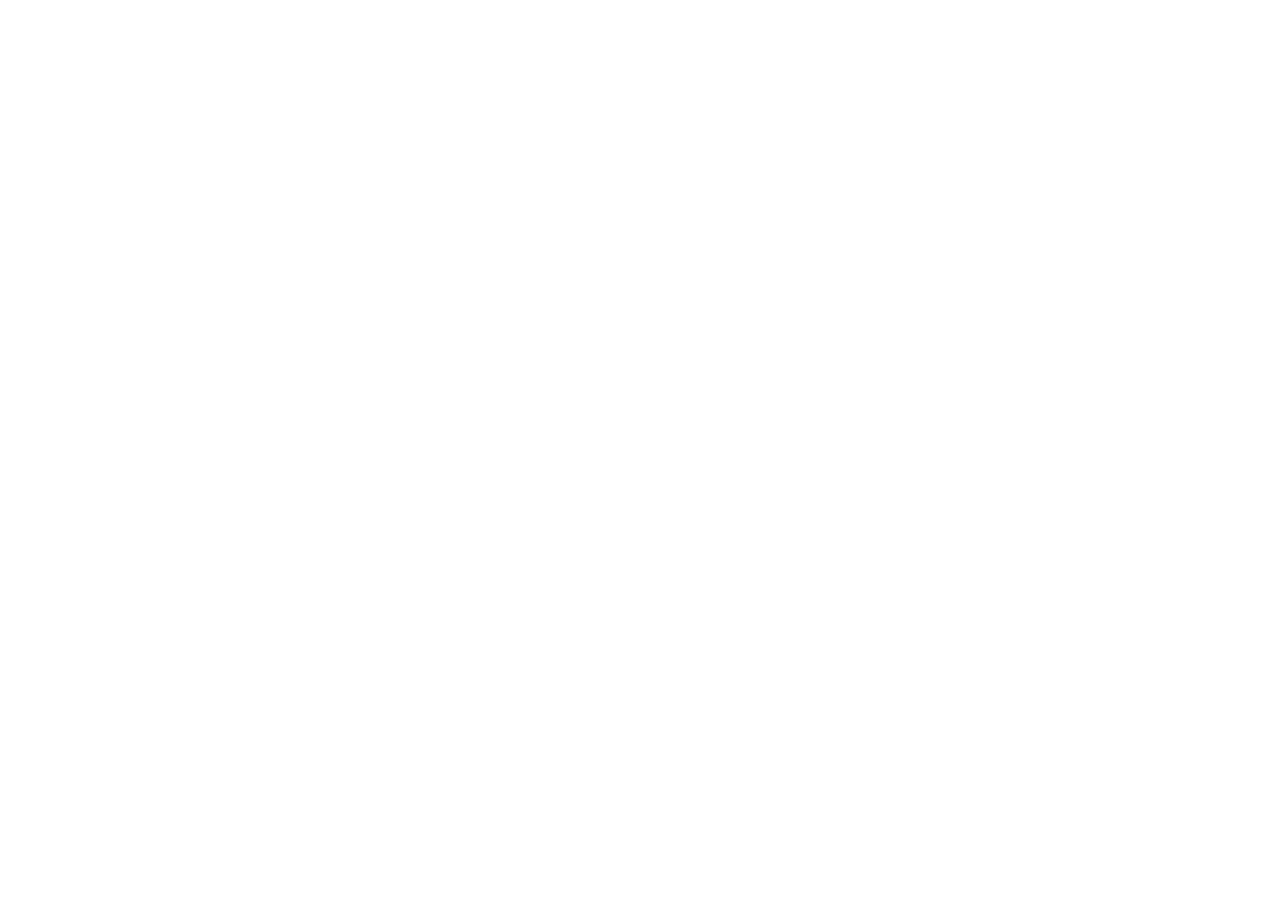
==== order.html @ 36506576 "initializing repo" ====
<!DOCTYPE html PUBLIC "-//W3C//DTD XHTML 1.0 Transitional//EN" 
   "http://www.w3.org/TR/xhtml1/DTD/xhtml1-transitional.dtd">
<html xmlns="http://www.w3.org/1999/xhtml">
<head>
<meta http-equiv="Content-Language" content="en-za" />
<meta http-equiv="Content-Type" content="text/html; charset=utf-8" />

<title>ORDER</title>

</head>

<body>
<div id="page">

	<div id="main">

	</div>
	
</div>
</body>
</html>
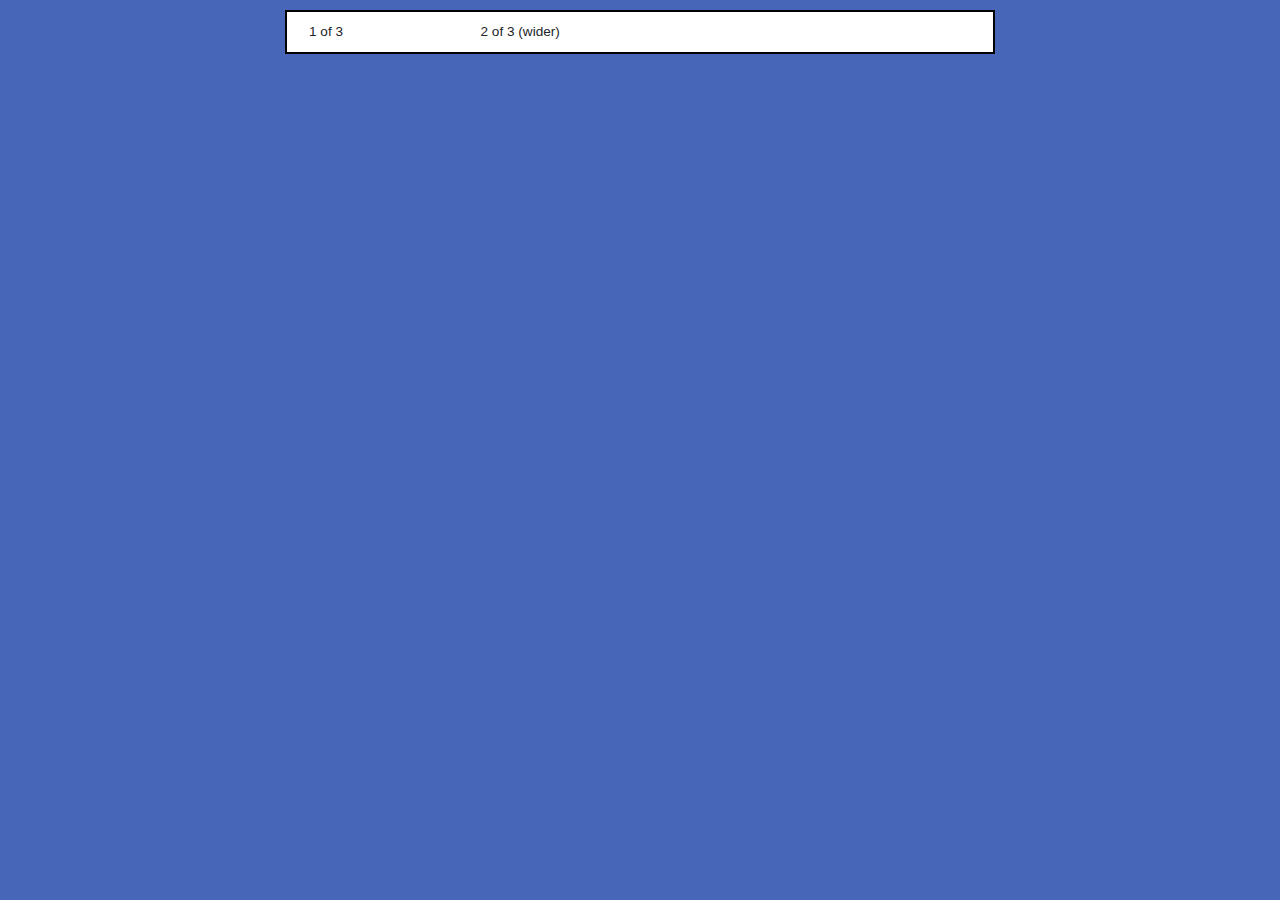
==== commit 66de75c3: "just started" ====
--- a/order.html
+++ b/order.html
@@ -4,6 +4,8 @@
 <head>
 <meta http-equiv="Content-Language" content="en-za" />
 <meta http-equiv="Content-Type" content="text/html; charset=utf-8" />
+<link rel="stylesheet" href="https://cdn.jsdelivr.net/npm/bootstrap@5.3.3/dist/css/bootstrap.min.css">
+<link rel="stylesheet" href="css/styling.css">
 
 <title>ORDER</title>
 
@@ -11,11 +13,22 @@
 
 <body>
 <div id="page">
-
+	<div class="container fluid">
+		<div class="row">
+		  <div class="col-3">
+			1 of 3
+		  </div>
+		  <div class="col-9">
+			2 of 3 (wider)
+		  </div>
+		</div>
+	</div>
 	<div id="main">
-
+		
 	</div>
 	
 </div>
+	<script src="https://cdn.jsdelivr.net/npm/bootstrap@5.3.3/dist/js/bootstrap.bundle.min.js"></script>
+	<script src="script/script.js"></script>
 </body>
 </html>--- a/css/styling.css
+++ b/css/styling.css
@@ -0,0 +1,54 @@
+/* Examination number */
+
+body {
+    font-family: Arial, Helvetica, sans-serif;
+	font-size: 85%;
+	background-color: #4766B8;
+    margin: 0;
+	padding: 0; }
+
+#page {
+	width: 710px;
+	background-color: white;
+	margin: 10px auto;
+	border: 2px solid black;
+	padding: 10px; }
+
+#banner {
+    margin-bottom: 1em;
+	height: 70px }
+
+#navigation {
+	margin-top: 1em;
+	height: 45px;
+	background-color: white; }
+	
+#sidebar {
+	width: 150px;
+	height: 370px;
+	background-color: white;
+	margin-bottom: .7em;
+	float: left; }
+
+.copyright {
+    font-size: 90%;
+    text-align: right; 
+	margin: 0; }
+	
+/* the styles for the table*/
+
+caption {
+	font-family: Arial, Helvetica, sans-serif;
+	font-weight: bold;
+	margin-top: 25px;
+	margin-bottom: 10px;
+	font-size: 150%;
+	color: #4766B8; }
+
+td, th {
+	border: 1px solid black;
+	padding: .2em .7em;
+	font-size: 95%; }	
+	
+.alignRight {
+	text-align: right; }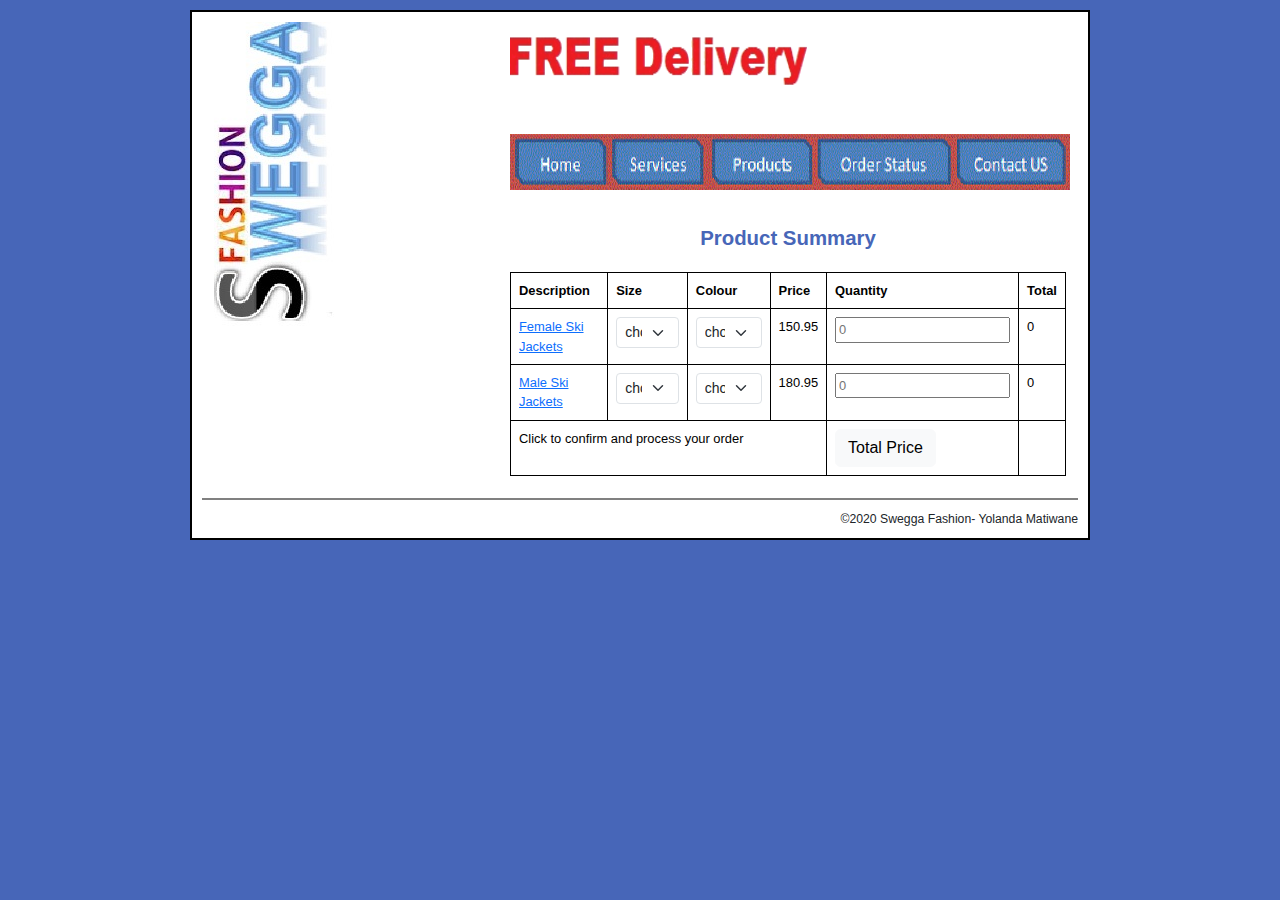
==== commit 56c1ee48: "added script" ====
--- a/order.html
+++ b/order.html
@@ -13,20 +13,107 @@
 
 <body>
 <div id="page">
-	<div class="container fluid">
+	<div class="container-fluid">
 		<div class="row">
-		  <div class="col-3">
-			1 of 3
+		  <div class="col-2">
+			<div id="sidebar">
+				<img src="Swegga Resources-20240528/swegga.jpg" alt="">
+			</div>
 		  </div>
-		  <div class="col-9">
-			2 of 3 (wider)
+		  <div class="col-10">
+			<div id="main">
+				<div id="banner">
+					<img src="Swegga Resources-20240528/delivery.gif" alt="">
+				</div>
+				<div id="navigation">
+					<img src="Swegga Resources-20240528/links.gif" alt="Workplace" usemap="#workmap">
+					<map name="workmap">
+						<area shape="rect" coords="15,5,95,35" href="order.html" alt="Home">
+						<area shape="rect" coords="105,5,190,35" href="services.html" alt="Services">
+						<area shape="rect" coords="205,5,300,35" href="products.html" alt="Products">
+						<area shape="rect" coords="310,5,440,35" href="orderStatus.html" alt="Order Status">
+						<area shape="rect" coords="450,5,555,35" href="contactUs.html" alt="Contact Us">
+					</map>
+				</div>
+				
+				<form>
+					<table id="table" class="table caption-top">
+						<caption>Product Summary</caption>
+						<thead>
+							<tr>
+							  <th scope="col">Description</th>
+							  <th scope="col">Size</th>
+							  <th scope="col">Colour</th>
+							  <th scope="col">Price</th>
+							  <th scope="col">Quantity</th>
+							  <th scope="col">Total</th>
+							</tr>
+						  </thead>
+						  <tbody>
+							<tr>
+							  <td><a href="female.html">Female Ski Jackets</a></td>
+							  <td>
+								<select class="form-select form-select-sm" aria-label="Small select example">
+									<option selected>choose size</option>
+									<option value="1">Small</option>
+									<option value="2">Medium</option>
+									<option value="3">Large</option>
+								</select>
+							  </td>
+							  <td>
+								  <select class="form-select form-select-sm" aria-label="Small select example">
+									<option selected>choose colour</option>
+									<option value="1">Red</option>
+									<option value="2">Pink</option>
+									<option value="3">Black</option>
+								  </select>
+							  </td>
+							  <td><span id="price1">150.95</span></td>
+							  <td><input id="inp1" type="text" placeholder="0"></td>
+							  <td><span id="femTot">0</span></td>
+							</tr>
+							<tr>
+							  <td><a href="male.html">Male Ski Jackets</a></td>
+							  <td>
+								  <select class="form-select form-select-sm" aria-label="Small select example">
+									  <option selected>choose size</option>
+									  <option value="1">Small</option>
+									  <option value="2">Medium</option>
+									  <option value="3">Large</option>
+								  </select>
+							  </td>
+							  <td>
+								  <select class="form-select form-select-sm" aria-label="Small select example">
+									  <option selected>choose colour</option>
+									  <option value="1">Red</option>
+									  <option value="2">Blue</option>
+									  <option value="3">White</option>
+								  </select>
+							  </td>
+							  <td><span id="price2">180.95</span></td>
+							  <td><input id="inp2" type="text" placeholder="0"></td>
+							  <td><span id="menTot">0</span></td>
+							</tr>
+							<tr>
+							  <td colspan="4">Click to confirm and process your order</td>
+							  <td>
+								<button type="button" class="btn btn-light">Total Price</button>
+							  </td>
+							  <td><span id="tot"></span></td>
+							</tr>
+						</tbody>
+					</table>
+				</form>
+			</div>
+			
 		  </div>
 		</div>
 	</div>
-	<div id="main">
-		
-	</div>
-	
+	<footer id="footer">
+		<p class="copyright">
+			&copy;2020 Swegga Fashion- Yolanda Matiwane
+		</p>
+	</footer>
 </div>
 	<script src="https://cdn.jsdelivr.net/npm/bootstrap@5.3.3/dist/js/bootstrap.bundle.min.js"></script>
 	<script src="script/script.js"></script>
--- a/css/styling.css
+++ b/css/styling.css
@@ -1,4 +1,5 @@
 /* Examination number */
+/* Yolanda Matiwane */
 
 body {
     font-family: Arial, Helvetica, sans-serif;
@@ -8,36 +9,46 @@
 	padding: 0; }
 
 #page {
-	width: 710px;
+	width: 900px;
 	background-color: white;
 	margin: 10px auto;
 	border: 2px solid black;
 	padding: 10px; }
 
-#banner {
+#banner> img{
     margin-bottom: 1em;
-	height: 70px }
+	height: 85px;
+	width: 300px;
+}
 
-#navigation {
+#navigation> img{
 	margin-top: 1em;
-	height: 45px;
-	background-color: white; }
+	height: 56px;
+	width: 560px;
+
+	/* background-color: white;  */
+}
 	
 #sidebar {
 	width: 150px;
-	height: 370px;
+	height: 350px;
 	background-color: white;
 	margin-bottom: .7em;
-	float: left; }
+	float: left; 
+}
+
 
 .copyright {
     font-size: 90%;
     text-align: right; 
-	margin: 0; }
+	margin: 0;
+}
 	
 /* the styles for the table*/
 
 caption {
+	display: table-caption;
+	text-align: center;
 	font-family: Arial, Helvetica, sans-serif;
 	font-weight: bold;
 	margin-top: 25px;
@@ -51,4 +62,18 @@
 	font-size: 95%; }	
 	
 .alignRight {
-	text-align: right; }+	text-align: right; }
+
+/* Question 1.1 */
+
+#main{
+	margin-left: 150px;
+}
+#table{
+	border: 1px solid black;
+}
+#footer{
+	margin-top: .5em;
+	border-top: 2px solid gray;
+	padding-top: .7em;
+}